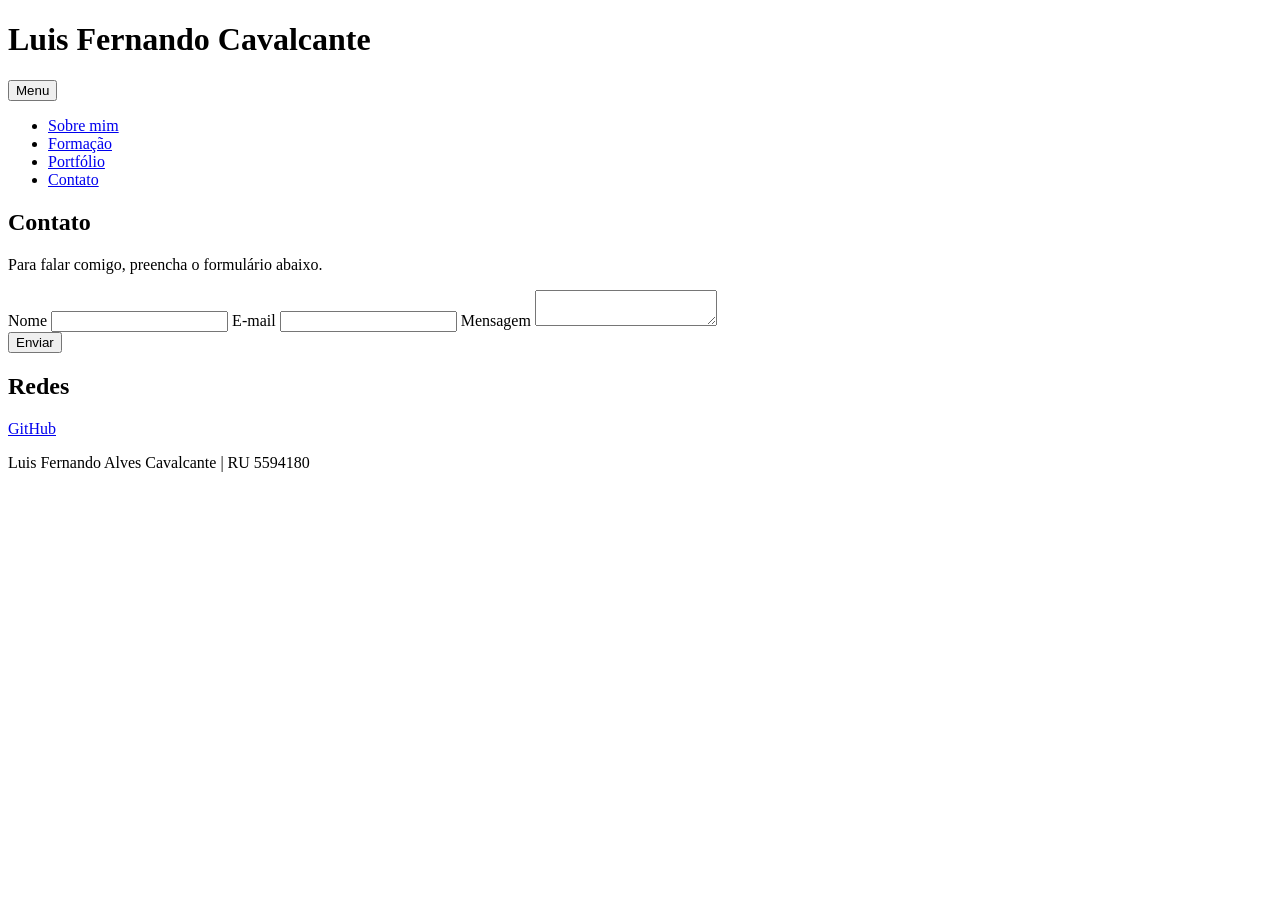
==== contato.html @ d0553b99 "Add files via upload" ====
<!DOCTYPE html>
<html lang="pt-BR">
<head>
  <meta charset="UTF-8">
  <meta name="viewport" content="width=device-width, initial-scale=1.0">
  <title>Contato - Luis Fernando Cavalcante</title>
  <link rel="stylesheet" href="css/style.css">
</head>
<body>

  <!-- Cabecalho com o menu (igual em todas as paginas) -->
  <header>
    <h1>Luis Fernando Cavalcante</h1>
    <button id="btnMenu">Menu</button>
    <nav>
      <ul id="menu">
        <li><a href="index.html">Sobre mim</a></li>
        <li><a href="formacao.html">Formação</a></li>
        <li><a href="portfolio.html">Portfólio</a></li>
        <li><a href="contato.html">Contato</a></li>
      </ul>
    </nav>
  </header>

  <main>
    <!-- Pagina Contato -->
    <section>
      <h2>Contato</h2>
      <p>Para falar comigo, preencha o formulário abaixo.</p>

      <!-- novalidate desliga a validacao do navegador, quem valida e o JavaScript -->
      <form id="formContato" novalidate>
        <label for="nome">Nome</label>
        <input type="text" id="nome">
        <span class="erro" id="erroNome"></span>

        <label for="email">E-mail</label>
        <input type="email" id="email">
        <span class="erro" id="erroEmail"></span>

        <label for="mensagem">Mensagem</label>
        <textarea id="mensagem"></textarea>
        <span class="erro" id="erroMensagem"></span>

        <br>
        <button type="submit">Enviar</button>
      </form>
    </section>

    <section>
      <h2>Redes</h2>
      <p><a href="https://github.com/alvescavalcantefernando-afk" target="_blank">GitHub</a></p>
    </section>
  </main>

  <!-- Rodape -->
  <footer>
    <p>Luis Fernando Alves Cavalcante | RU 5594180</p>
  </footer>

  <script src="js/script.js"></script>
</body>
</html>
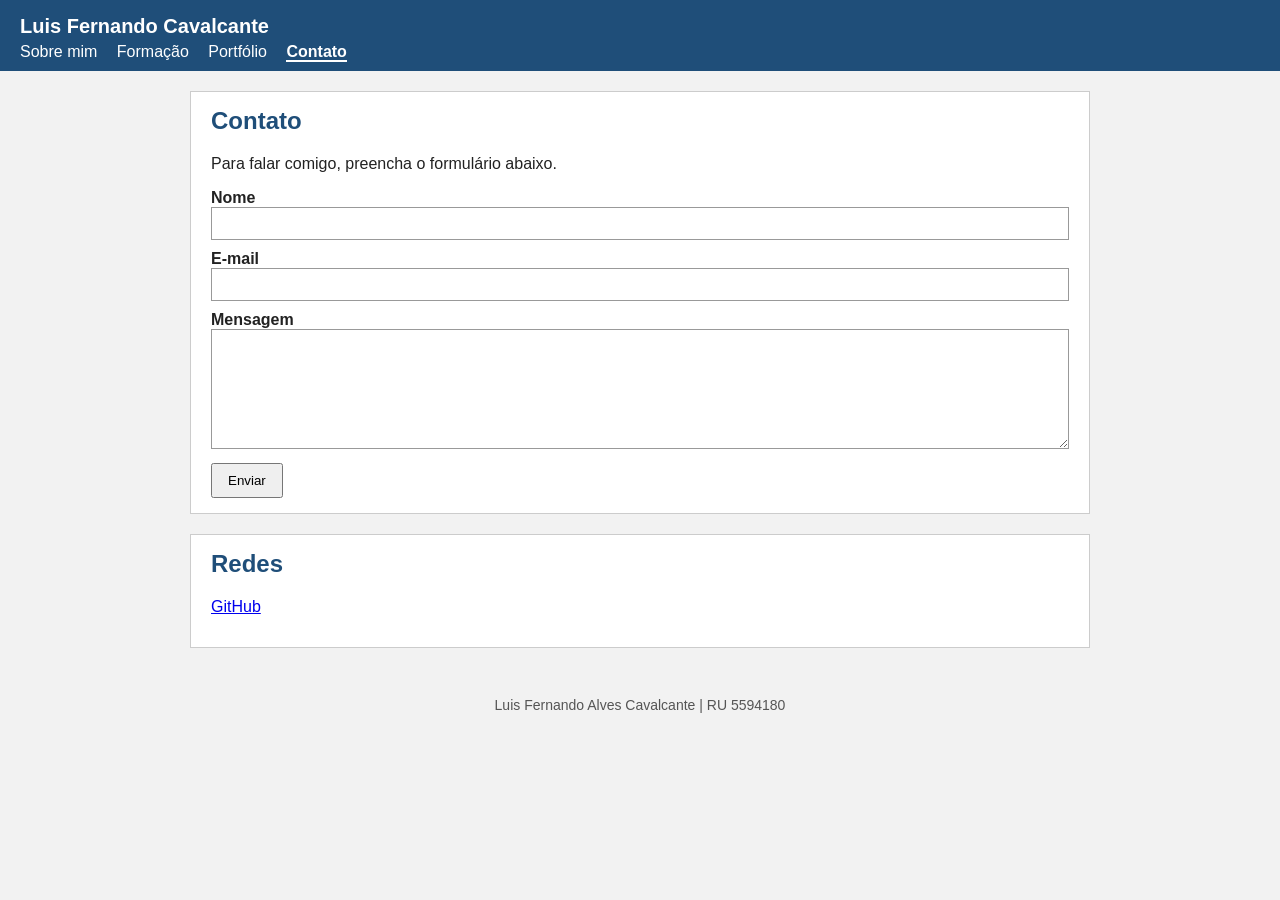
==== commit c6262b84: "Add files via upload" ====
--- a/contato.html
+++ b/contato.html
@@ -4,7 +4,7 @@
   <meta charset="UTF-8">
   <meta name="viewport" content="width=device-width, initial-scale=1.0">
   <title>Contato - Luis Fernando Cavalcante</title>
-  <link rel="stylesheet" href="css/style.css">
+  <link rel="stylesheet" href="style.css">
 </head>
 <body>
 
@@ -58,6 +58,6 @@
     <p>Luis Fernando Alves Cavalcante | RU 5594180</p>
   </footer>
 
-  <script src="js/script.js"></script>
+  <script src="script.js"></script>
 </body>
 </html>
--- a/style.css
+++ b/style.css
@@ -0,0 +1,158 @@
+/* Estilos do meu portfolio */
+
+body {
+  margin: 0;
+  font-family: Arial, Helvetica, sans-serif;
+  background-color: #f2f2f2;
+  color: #222;
+}
+
+/* Cabecalho com o menu */
+header {
+  background-color: #1f4e79;
+  color: white;
+  padding: 10px 20px;
+  position: sticky;
+  top: 0;
+}
+
+header h1 {
+  font-size: 20px;
+  margin: 5px 0;
+  display: inline-block;
+}
+
+nav ul {
+  list-style: none;
+  margin: 0;
+  padding: 0;
+}
+
+nav li {
+  display: inline-block;
+  margin-right: 15px;
+}
+
+nav a {
+  color: white;
+  text-decoration: none;
+}
+
+nav a:hover {
+  text-decoration: underline;
+}
+
+/* link da pagina que esta aberta */
+nav a.ativo {
+  font-weight: bold;
+  border-bottom: 2px solid white;
+}
+
+/* botoes do cabecalho */
+#btnMenu {
+  display: none;
+  float: right;
+}
+
+/* Conteudo */
+main {
+  max-width: 900px;
+  margin: 20px auto;
+  padding: 0 20px;
+}
+
+section {
+  background-color: white;
+  padding: 15px 20px;
+  margin-bottom: 20px;
+  border: 1px solid #ccc;
+}
+
+h2 {
+  color: #1f4e79;
+  margin-top: 0;
+}
+
+h3 {
+  margin-bottom: 5px;
+}
+
+table {
+  border-collapse: collapse;
+  width: 100%;
+}
+
+td {
+  padding: 6px;
+  border-bottom: 1px solid #ddd;
+}
+
+/* Portfolio */
+.projeto {
+  border-bottom: 1px solid #ddd;
+  padding-bottom: 10px;
+  margin-bottom: 10px;
+}
+
+.detalhes {
+  display: none;
+}
+
+/* Formulario */
+form label {
+  display: block;
+  margin-top: 10px;
+  font-weight: bold;
+}
+
+form input,
+form textarea {
+  width: 100%;
+  padding: 8px;
+  box-sizing: border-box;
+  border: 1px solid #999;
+  font-family: Arial, Helvetica, sans-serif;
+}
+
+form textarea {
+  height: 120px;
+}
+
+.erro {
+  color: red;
+  font-size: 14px;
+}
+
+button {
+  padding: 8px 15px;
+  margin-top: 10px;
+  cursor: pointer;
+}
+
+/* Rodape */
+footer {
+  text-align: center;
+  padding: 15px;
+  font-size: 14px;
+  color: #555;
+}
+
+/* Celular: o menu fica escondido e aparece ao clicar no botao */
+@media (max-width: 600px) {
+  #btnMenu {
+    display: inline-block;
+  }
+
+  nav ul {
+    display: none;
+  }
+
+  nav ul.aberto {
+    display: block;
+  }
+
+  nav li {
+    display: block;
+    margin: 8px 0;
+  }
+}
